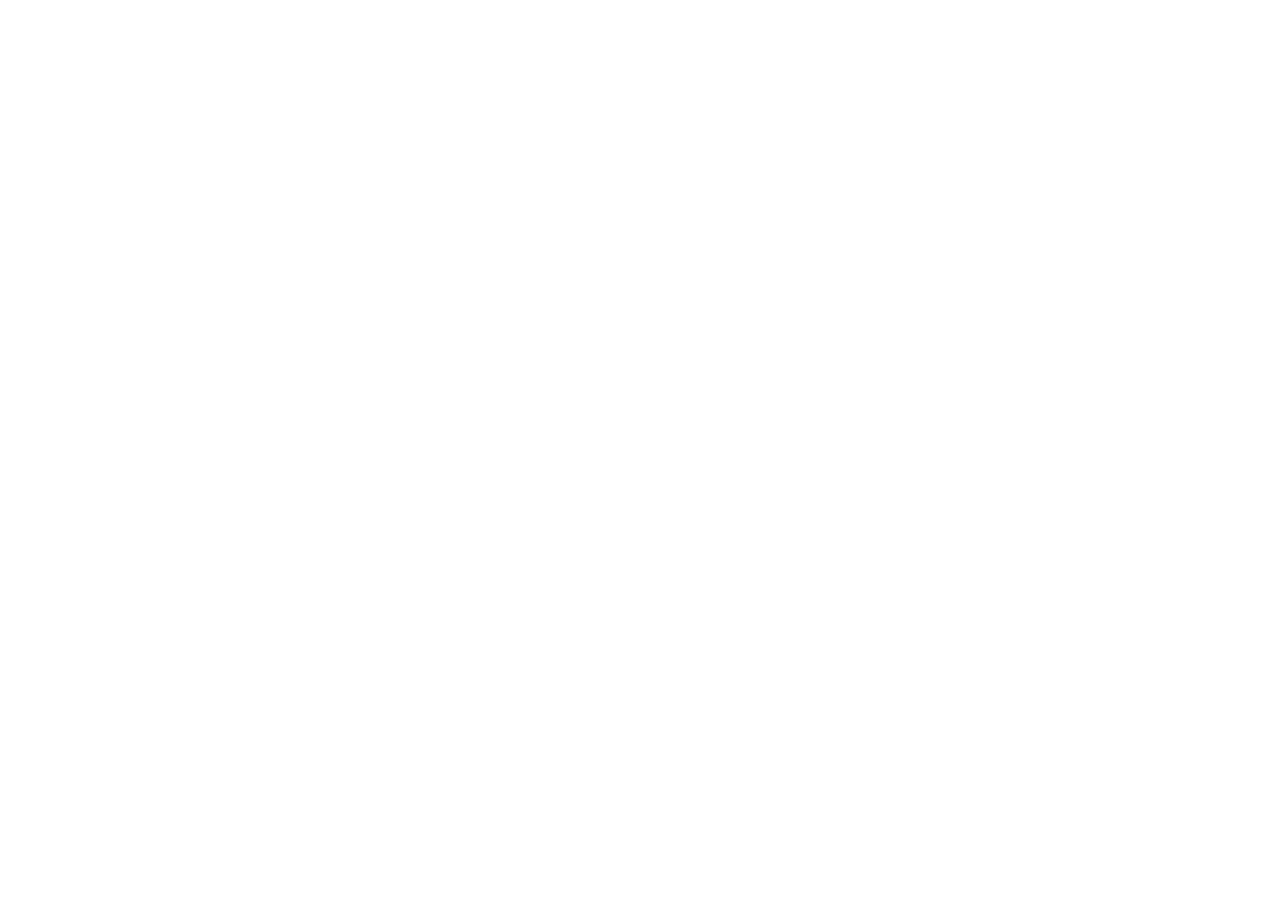
==== movie-portal/index.html @ 8f68f96a "Structure HTML Documenta" ====
<!DOCTYPE html>
<html lang="en">
<head>
    <meta charset="UTF-8">
    <meta name="viewport" content="width=device-width, initial-scale=1.0">
    <title>Lesson HTML markings</title>
    <meta name="description" content="Lesson HTML markings">
    <meta name="keywords" content="Html Lesson">
</head>
<body>
    
</body>
</html>
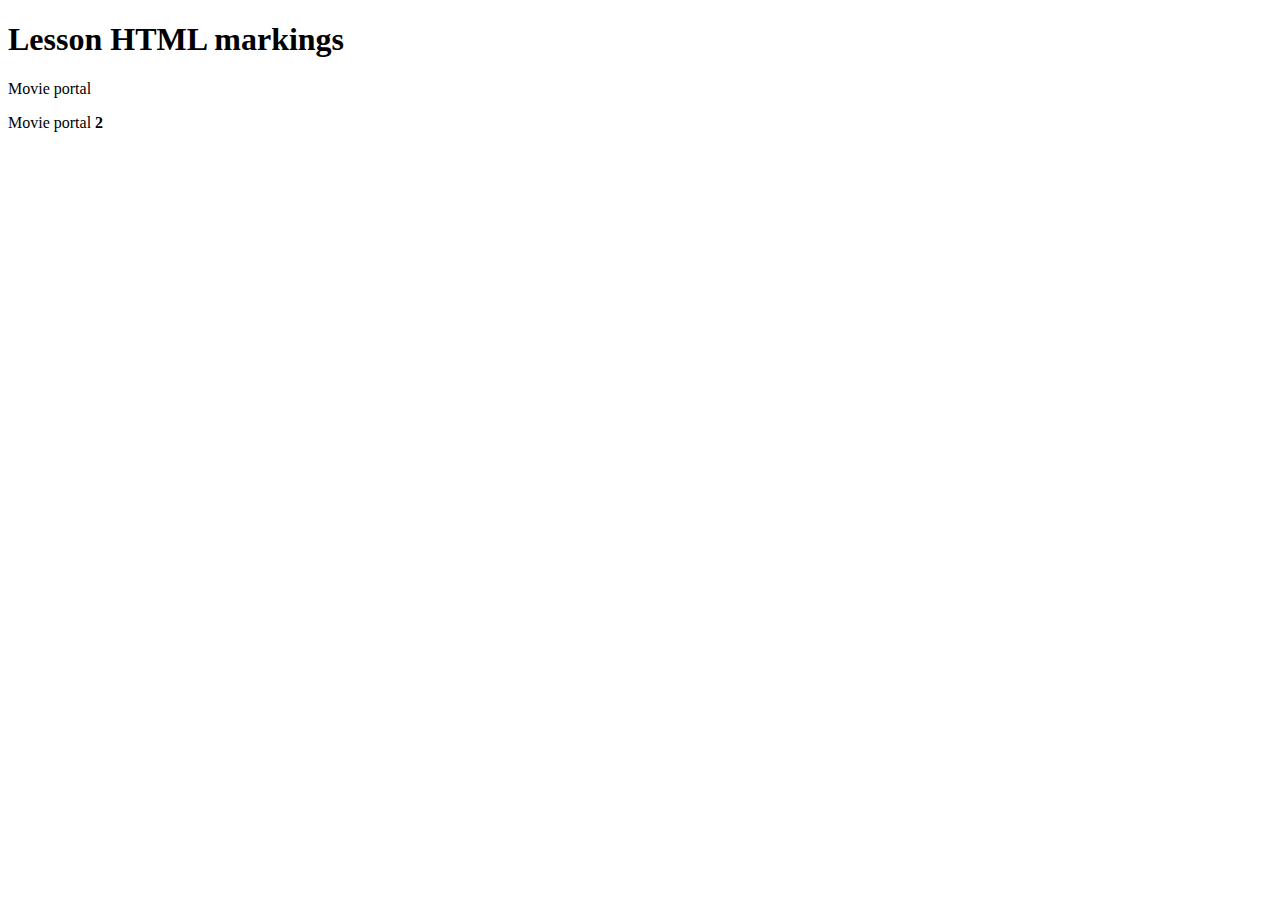
==== commit 918a74ab: "Structure HTML Documenta added" ====
--- a/movie-portal/index.html
+++ b/movie-portal/index.html
@@ -8,6 +8,8 @@
     <meta name="keywords" content="Html Lesson">
 </head>
 <body>
-    
+    <h1>Lesson HTML markings</h1>
+    <p>Movie portal</p>
+    <p>Movie portal <strong>2</strong></p>
 </body>
 </html>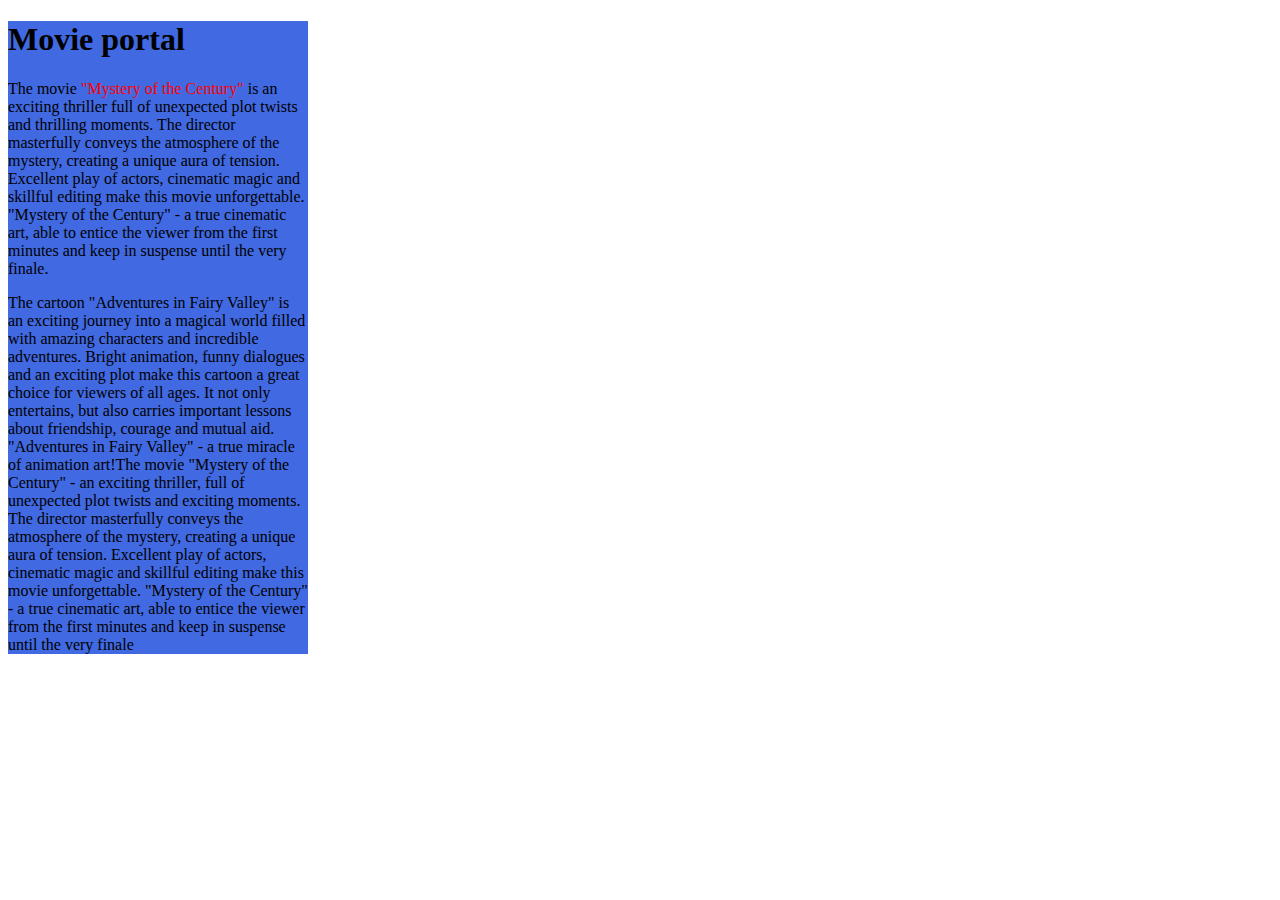
==== commit 8ef710c4: "Html add div and span" ====
--- a/movie-portal/index.html
+++ b/movie-portal/index.html
@@ -8,8 +8,23 @@
     <meta name="keywords" content="Html Lesson">
 </head>
 <body>
-    <h1>Lesson HTML markings</h1>
-    <p>Movie portal</p>
-    <p>Movie portal <strong>2</strong></p>
+    <div class="content">
+        <h1>Movie portal</h1>
+            <p>The movie <span class="color_world">"Mystery of the Century"</span> is an exciting thriller full of unexpected plot twists and thrilling moments. The director masterfully conveys the atmosphere of the mystery, creating a unique aura of tension. Excellent play of actors, cinematic magic and skillful editing make this movie unforgettable. "Mystery of the Century" - a true cinematic art, able to entice the viewer from the first minutes and keep in suspense until the very finale.</p>
+            <p>The cartoon "Adventures in Fairy Valley" is an exciting journey into a magical world filled with amazing characters and incredible adventures. Bright animation, funny dialogues and an exciting plot make this cartoon a great choice for viewers of all ages. It not only entertains, but also carries important lessons about friendship, courage and mutual aid. "Adventures in Fairy Valley" - a true miracle of animation art!The movie "Mystery of the Century" - an exciting thriller, full of unexpected plot twists and exciting moments. The director masterfully conveys the atmosphere of the mystery, creating a unique aura of tension. Excellent play of actors, cinematic magic and skillful editing make this movie unforgettable. "Mystery of the Century" - a true cinematic art, able to entice the viewer from the first minutes and keep in suspense until the very finale</p>
+    </div>
+
+    <style type="text/css">
+
+        .content {
+            width: 300px;
+            background-color: royalblue;
+        }
+        .color_world {
+            color: red;
+        }
+
+    </style>
+
 </body>
 </html>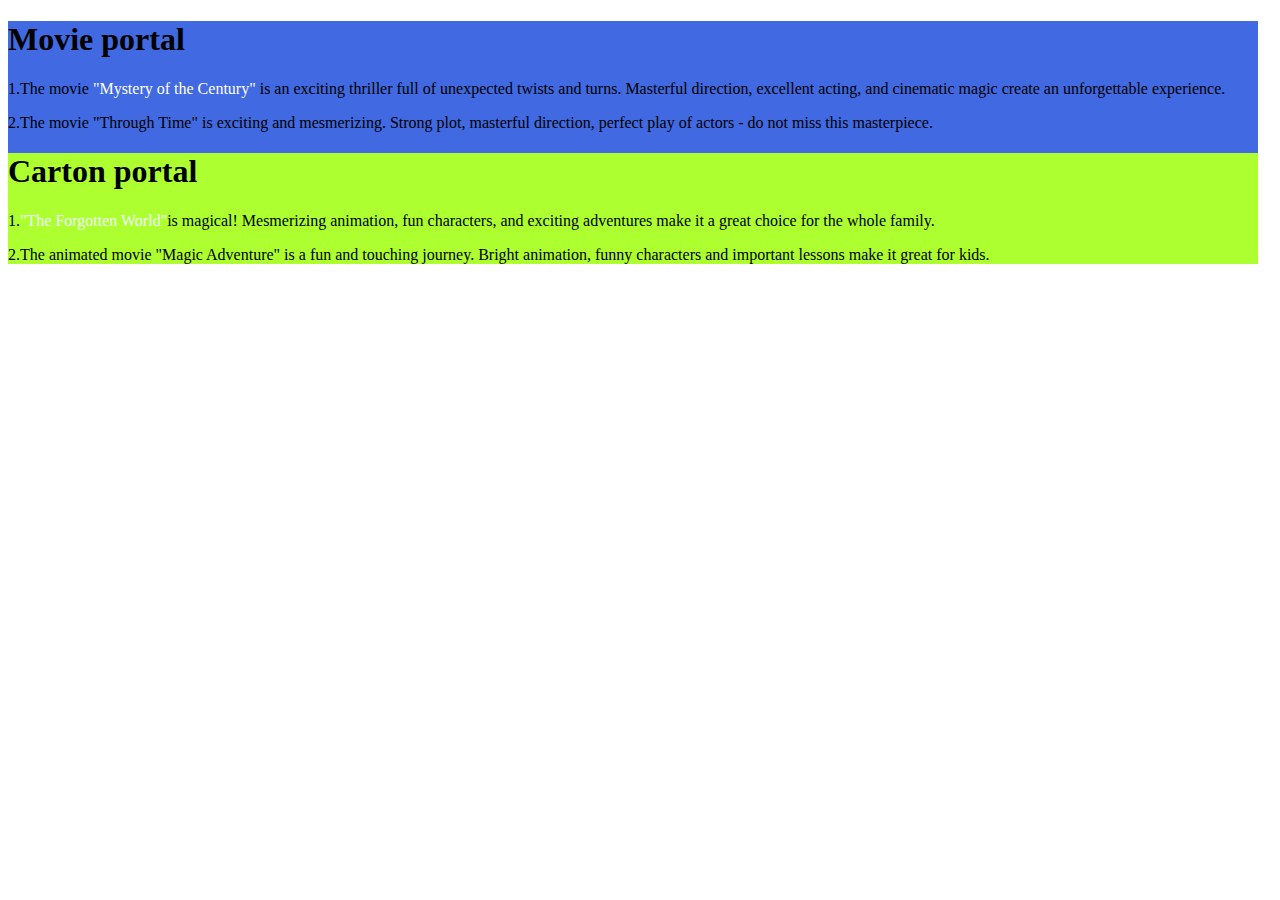
==== commit 6c4acf19: "Html add yet div and span" ====
--- a/movie-portal/index.html
+++ b/movie-portal/index.html
@@ -10,18 +10,31 @@
 <body>
     <div class="content">
         <h1>Movie portal</h1>
-            <p>The movie <span class="color_world">"Mystery of the Century"</span> is an exciting thriller full of unexpected plot twists and thrilling moments. The director masterfully conveys the atmosphere of the mystery, creating a unique aura of tension. Excellent play of actors, cinematic magic and skillful editing make this movie unforgettable. "Mystery of the Century" - a true cinematic art, able to entice the viewer from the first minutes and keep in suspense until the very finale.</p>
-            <p>The cartoon "Adventures in Fairy Valley" is an exciting journey into a magical world filled with amazing characters and incredible adventures. Bright animation, funny dialogues and an exciting plot make this cartoon a great choice for viewers of all ages. It not only entertains, but also carries important lessons about friendship, courage and mutual aid. "Adventures in Fairy Valley" - a true miracle of animation art!The movie "Mystery of the Century" - an exciting thriller, full of unexpected plot twists and exciting moments. The director masterfully conveys the atmosphere of the mystery, creating a unique aura of tension. Excellent play of actors, cinematic magic and skillful editing make this movie unforgettable. "Mystery of the Century" - a true cinematic art, able to entice the viewer from the first minutes and keep in suspense until the very finale</p>
+            <p>1.The movie <span class="color_world_movie">"Mystery of the Century"</span> is an exciting thriller full of unexpected twists and turns. Masterful direction, excellent acting, and cinematic magic create an unforgettable experience.</p>
+            <p>2.The movie <span class="color_world">"Through Time"</span> is exciting and mesmerizing. Strong plot, masterful direction, perfect play of actors - do not miss this masterpiece.</p>
+        <div class="content2">
+            <h1>Carton portal</h1>
+            <p>1.<span class="color_world_cartoon">"The Forgotten World"</span>is magical! Mesmerizing animation, fun characters, and exciting adventures make it a great choice for the whole family.</p>
+            <p>2.The animated movie <span color_world_cartoon>"Magic Adventure"</span> is a fun and touching journey. Bright animation, funny characters and important lessons make it great for kids.</p>
+
+        </div>
     </div>
 
     <style type="text/css">
 
         .content {
-            width: 300px;
+            width: 1250px;
             background-color: royalblue;
         }
-        .color_world {
-            color: red;
+        .color_world_movie {
+            color: white
+        }
+        .content2 {
+            width: 150;
+            background-color:greenyellow;
+        }
+        .color_world_cartoon {
+            color: aliceblue;
         }
 
     </style>
